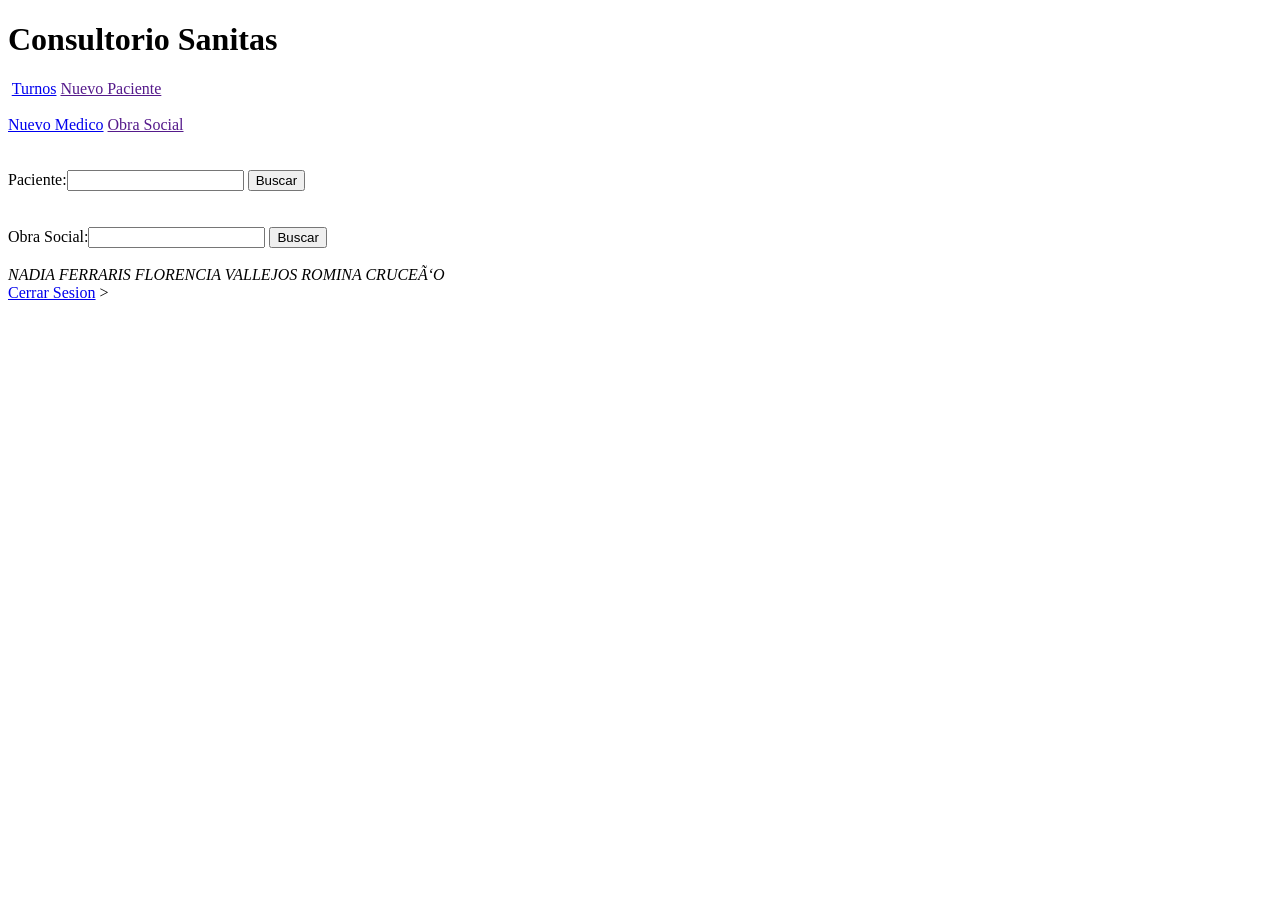
==== web/Administrador.html @ d0bfa272 "consulturio" ====
<!DOCTYPE html>

<div class="overlay text-center">
    <h1 class="title-3 ver-ali"> Consultorio Sanitas</h1>
    <span class="text-center title-2"></span>
    <div class="title-4 let-white">
  
<div class="menu">
  <a class="a-1" href="https://cdpn.io/Jack_BSK/debug/PoZyePd/vWMRwRDmoKQr"><img src="https://image.flaticon.com/icons/png/512/17/17547.png" alt=""></a>
  <a href="Turnos.html">Turnos</a>
  <a href="">Nuevo Paciente</a>
  <br><br>
  <a href="Nuevo Medico.html">Nuevo Medico</a>
  <a href="">Obra Social</a>
  </div>
<!--Encabezado-->
<div class="main-section">
    <br><br>
      <form action="Spaciente" method="post">
           Paciente:<input type="number" name="idDNI"> <input type="submit" value="Buscar">
       </form>
            <br><br>
      <form action="Sobrasocial" method="post">
           Obra Social:<input type="text" name="obrasocial"> <input type="submit" value="Buscar">
            <br><br>
      </form>  
   </div>
    <div>
        
      <span><a href="" target="_blank"><i class=""></i></a></span>
      <span class="logos"><a href="" target="_blank"><i class=""></i></a></span>
      <span class="logos"><a href="" target="_blank"><i class=""></i></a></span>
      <span class="logos"><a href="" target="_blank"><i class=""></i></a></span>
    </div>
  </div>
</div>
<section class="text-center main-a">
  <i class="fas fa-copyright">NADIA FERRARIS FLORENCIA VALLEJOS ROMINA CRUCEÑO</i>
</section>
<a href="index.html">Cerrar Sesion</a>
<!-- integerpas -->

<!--
Click nbfs://nbhost/SystemFileSystem/Templates/Licenses/license-default.txt to change this license
Click nbfs://nbhost/SystemFileSystem/Templates/JSP_Servlet/Html.html to edit this template
-->
<html>
    <head>
       
        <title>Consultorio Sanitas</title>
        <meta charset="UTF-8">
        <meta name="viewport" content="width=device-width, initial-scale=1.0">
    </head>
    <body> >
        <form action="Sadministrador" method="post">
    
        </form>
        <div></div>
    </body>
</html>
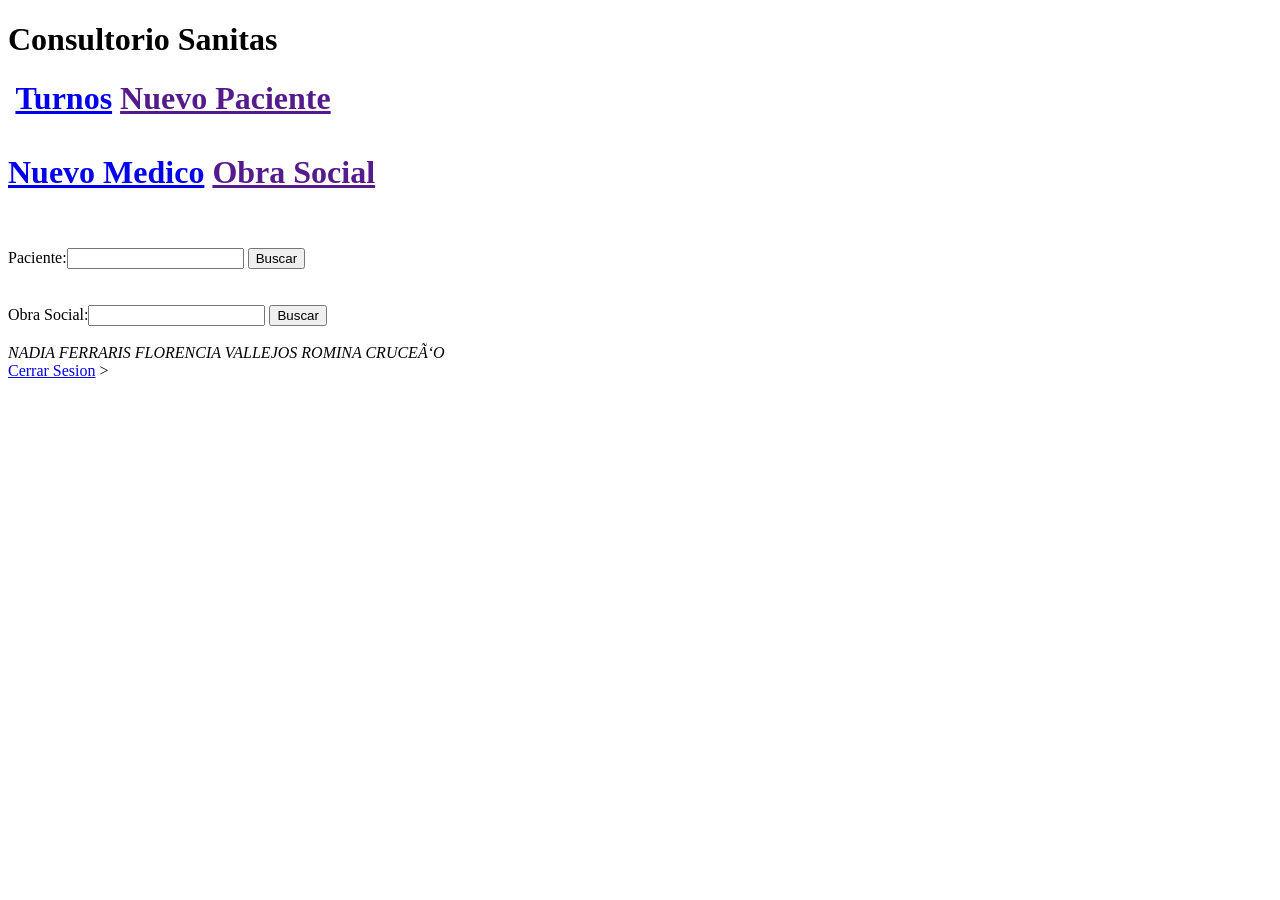
==== commit 4f32896c: "consulturio" ====
--- a/web/Administrador.html
+++ b/web/Administrador.html
@@ -5,7 +5,8 @@
     <span class="text-center title-2"></span>
     <div class="title-4 let-white">
   
-<div class="menu">
+  <h1 class="menu">
+  <div class="menu">
   <a class="a-1" href="https://cdpn.io/Jack_BSK/debug/PoZyePd/vWMRwRDmoKQr"><img src="https://image.flaticon.com/icons/png/512/17/17547.png" alt=""></a>
   <a href="Turnos.html">Turnos</a>
   <a href="">Nuevo Paciente</a>
@@ -13,15 +14,16 @@
   <a href="Nuevo Medico.html">Nuevo Medico</a>
   <a href="">Obra Social</a>
   </div>
+      </h1> 
 <!--Encabezado-->
 <div class="main-section">
     <br><br>
       <form action="Spaciente" method="post">
-           Paciente:<input type="number" name="idDNI"> <input type="submit" value="Buscar">
+           Paciente:<input type="number" name="idDNI"> <input type="submit" value="Buscar"> <!--sigue mostrando pantalla blanca-->
        </form>
             <br><br>
       <form action="Sobrasocial" method="post">
-           Obra Social:<input type="text" name="obrasocial"> <input type="submit" value="Buscar">
+           Obra Social:<input type="text" name="obrasocial"> <input type="submit" value="Buscar"> <!--le falta redireccionar a la web ya tiene tabla-->
             <br><br>
       </form>  
    </div>
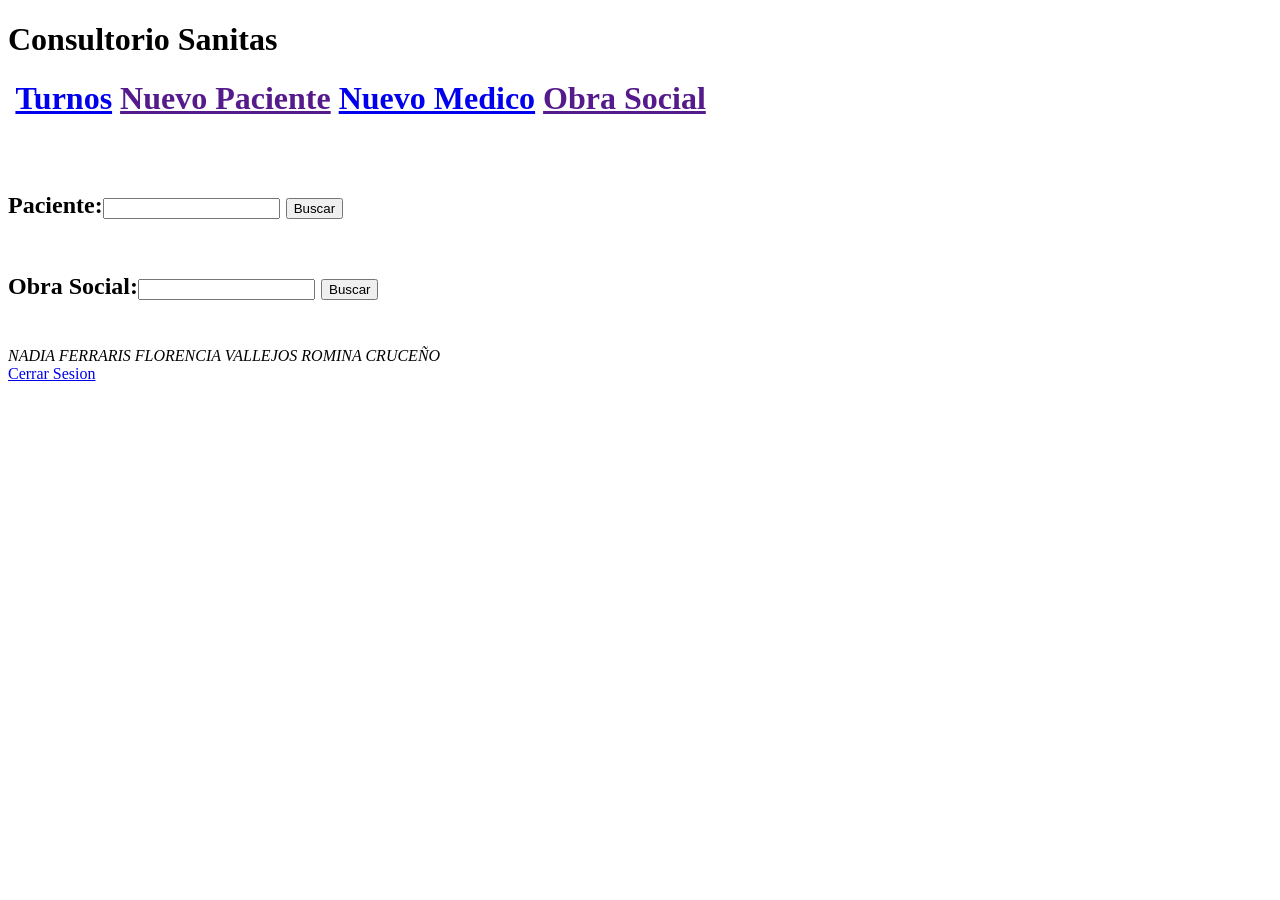
==== commit c8028447: "consulturio" ====
--- a/web/Administrador.html
+++ b/web/Administrador.html
@@ -4,18 +4,17 @@
     <h1 class="title-3 ver-ali"> Consultorio Sanitas</h1>
     <span class="text-center title-2"></span>
     <div class="title-4 let-white">
-  
-  <h1 class="menu">
+ <h1>
   <div class="menu">
   <a class="a-1" href="https://cdpn.io/Jack_BSK/debug/PoZyePd/vWMRwRDmoKQr"><img src="https://image.flaticon.com/icons/png/512/17/17547.png" alt=""></a>
   <a href="Turnos.html">Turnos</a>
   <a href="">Nuevo Paciente</a>
-  <br><br>
   <a href="Nuevo Medico.html">Nuevo Medico</a>
   <a href="">Obra Social</a>
   </div>
       </h1> 
 <!--Encabezado-->
+<h2>
 <div class="main-section">
     <br><br>
       <form action="Spaciente" method="post">
@@ -25,7 +24,8 @@
       <form action="Sobrasocial" method="post">
            Obra Social:<input type="text" name="obrasocial"> <input type="submit" value="Buscar"> <!--le falta redireccionar a la web ya tiene tabla-->
             <br><br>
-      </form>  
+      </form> 
+</h2>
    </div>
     <div>
         
@@ -40,23 +40,4 @@
   <i class="fas fa-copyright">NADIA FERRARIS FLORENCIA VALLEJOS ROMINA CRUCEÑO</i>
 </section>
 <a href="index.html">Cerrar Sesion</a>
-<!-- integerpas -->
 
-<!--
-Click nbfs://nbhost/SystemFileSystem/Templates/Licenses/license-default.txt to change this license
-Click nbfs://nbhost/SystemFileSystem/Templates/JSP_Servlet/Html.html to edit this template
--->
-<html>
-    <head>
-       
-        <title>Consultorio Sanitas</title>
-        <meta charset="UTF-8">
-        <meta name="viewport" content="width=device-width, initial-scale=1.0">
-    </head>
-    <body> >
-        <form action="Sadministrador" method="post">
-    
-        </form>
-        <div></div>
-    </body>
-</html>
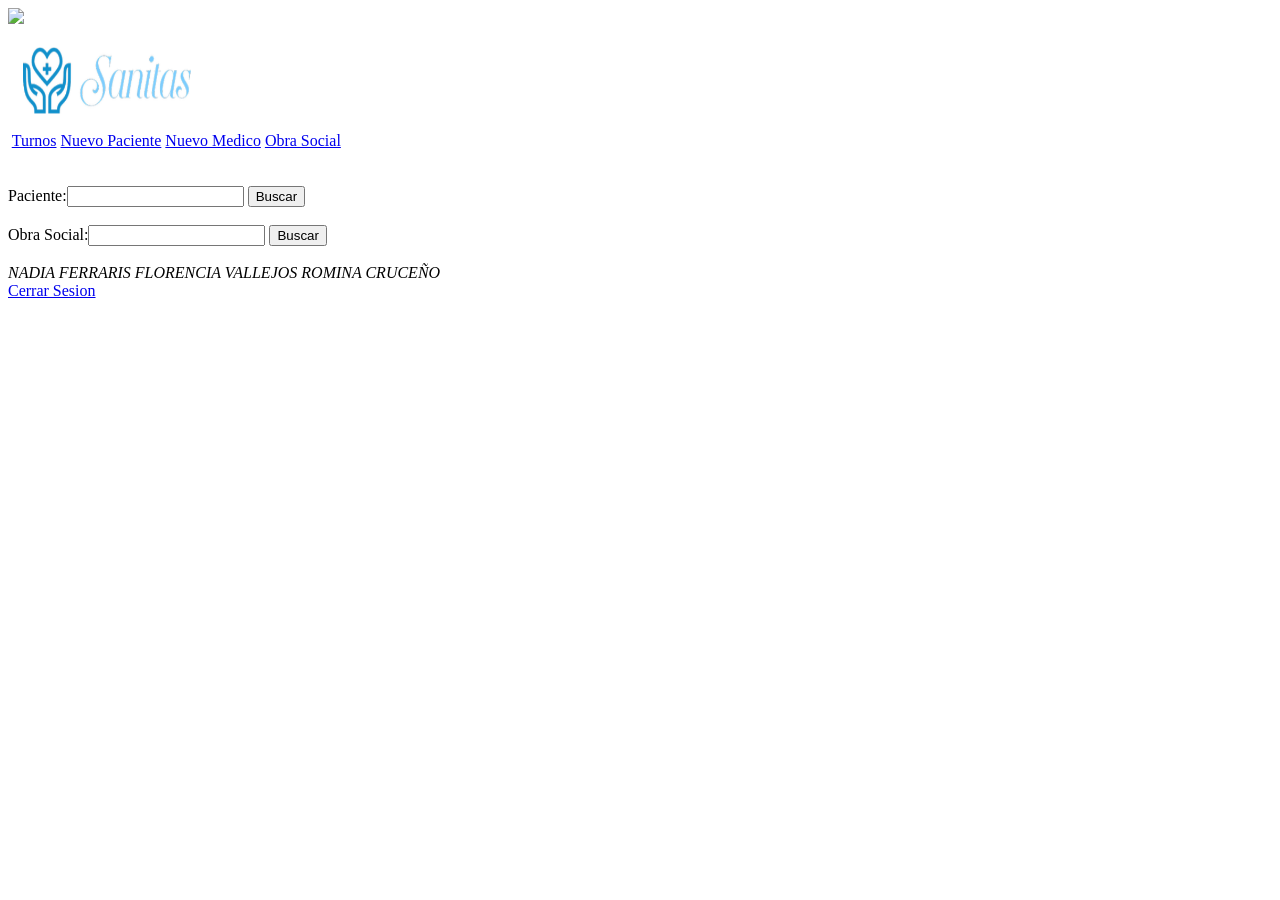
==== commit 78641c64: "" ====
--- a/web/Administrador.html
+++ b/web/Administrador.html
@@ -1,34 +1,47 @@
 <!DOCTYPE html>
 
-<div class="overlay text-center">
-    <h1 class="title-3 ver-ali"> Consultorio Sanitas</h1>
+<html>
+    <head>
+       
+        <title>Administrador</title>
+        <meta charset="UTF-8">
+        <meta name="viewport" content="width=device-width, initial-scale=1.0">
+    </head>
+    <body> <img src="C:\Users\Marcos\Desktop\imagenes\fondo1.jpg">
+        <form action="Sadministrador" method="get">
+    
+        </form>
+        <div class="overlay text-center">
+    
+    <div class="titulo">
+                        <img src="Src/sanitas1.png" width="200" height="100" alt="50"/>
+                        
+                    </div>
     <span class="text-center title-2"></span>
     <div class="title-4 let-white">
- <h1>
-  <div class="menu">
+  
+<div class="menu">
   <a class="a-1" href="https://cdpn.io/Jack_BSK/debug/PoZyePd/vWMRwRDmoKQr"><img src="https://image.flaticon.com/icons/png/512/17/17547.png" alt=""></a>
-  <a href="Turnos.html">Turnos</a>
-  <a href="">Nuevo Paciente</a>
-  <a href="Nuevo Medico.html">Nuevo Medico</a>
-  <a href="">Obra Social</a>
+  <a href="Turno.html">Turnos</a>
+  <a href="NuevoPaciente.html">Nuevo Paciente</a>
+  <a href="NuevoMedico.html">Nuevo Medico</a>
+  <a href="ObraSocial.html">Obra Social</a>
   </div>
-      </h1> 
 <!--Encabezado-->
-<h2>
 <div class="main-section">
+    
     <br><br>
-      <form action="Spaciente" method="post">
-           Paciente:<input type="number" name="idDNI"> <input type="submit" value="Buscar"> <!--sigue mostrando pantalla blanca-->
-       </form>
+      <form action="Spaciente" method="get">
+           Paciente:<input type="number" name="dni"> <input type="submit" value="Buscar">
             <br><br>
-      <form action="Sobrasocial" method="post">
-           Obra Social:<input type="text" name="obrasocial"> <input type="submit" value="Buscar"> <!--le falta redireccionar a la web ya tiene tabla-->
+            </form> 
+      <form action="SobraSocial" method="get">
+           Obra Social:<input type="text" name="obraSocial"> <input type="submit" value="Buscar">
             <br><br>
       </form> 
-</h2>
+           
    </div>
     <div>
-        
       <span><a href="" target="_blank"><i class=""></i></a></span>
       <span class="logos"><a href="" target="_blank"><i class=""></i></a></span>
       <span class="logos"><a href="" target="_blank"><i class=""></i></a></span>
@@ -40,4 +53,6 @@
   <i class="fas fa-copyright">NADIA FERRARIS FLORENCIA VALLEJOS ROMINA CRUCEÑO</i>
 </section>
 <a href="index.html">Cerrar Sesion</a>
-
+<!-- integerpas -->
+    </body>
+</html>
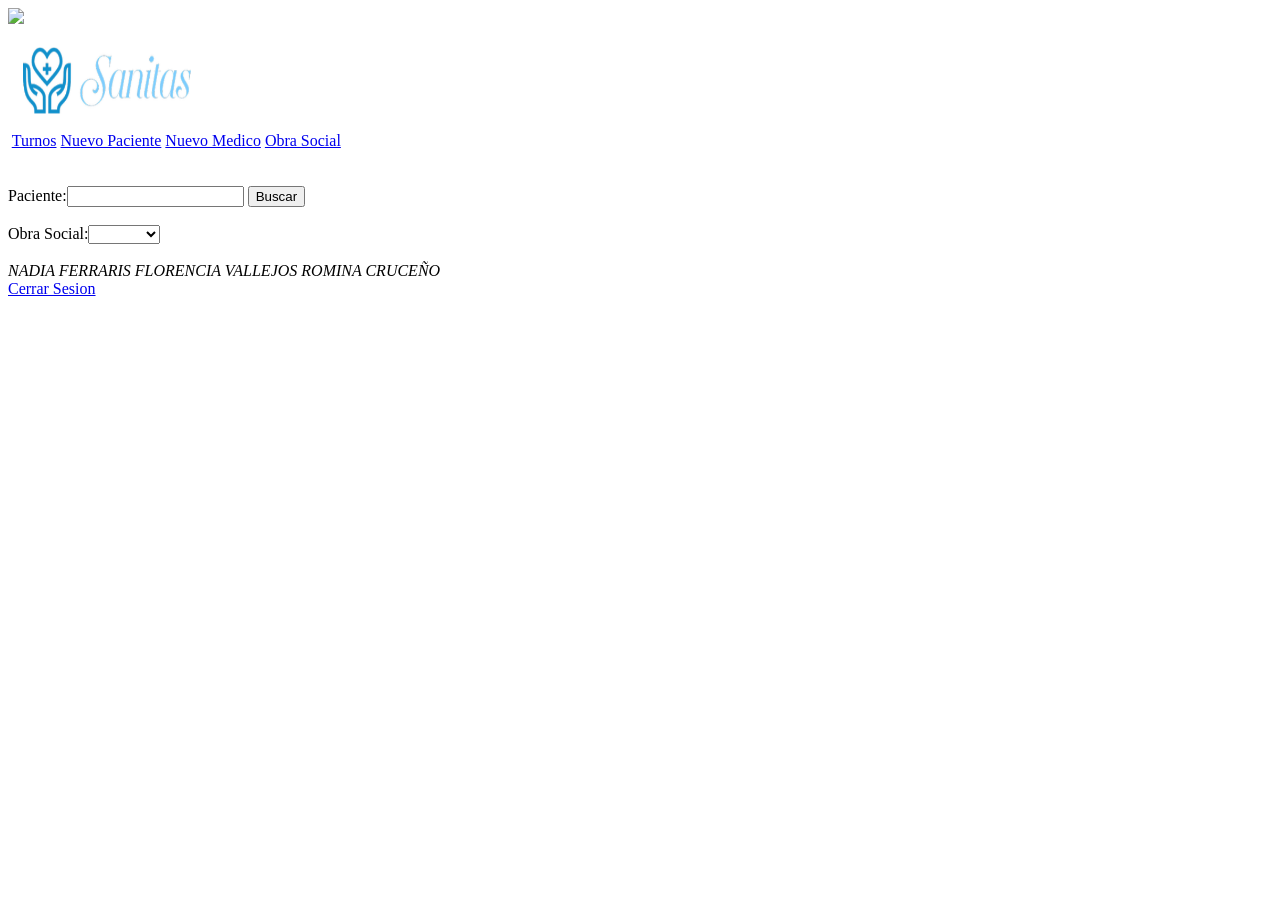
==== commit 5afae941: "" ====
--- a/web/Administrador.html
+++ b/web/Administrador.html
@@ -35,10 +35,15 @@
            Paciente:<input type="number" name="dni"> <input type="submit" value="Buscar">
             <br><br>
             </form> 
-      <form action="SobraSocial" method="get">
-           Obra Social:<input type="text" name="obraSocial"> <input type="submit" value="Buscar">
+      
+           Obra Social:<select type="text" name="obraSocial">
+               <option><option>Medicus</option>
+         <option>Galeno</option>
+         <option>Osde</option>
+         <option>Ioma</option></option>
+           </select>
             <br><br>
-      </form> 
+    
            
    </div>
     <div>
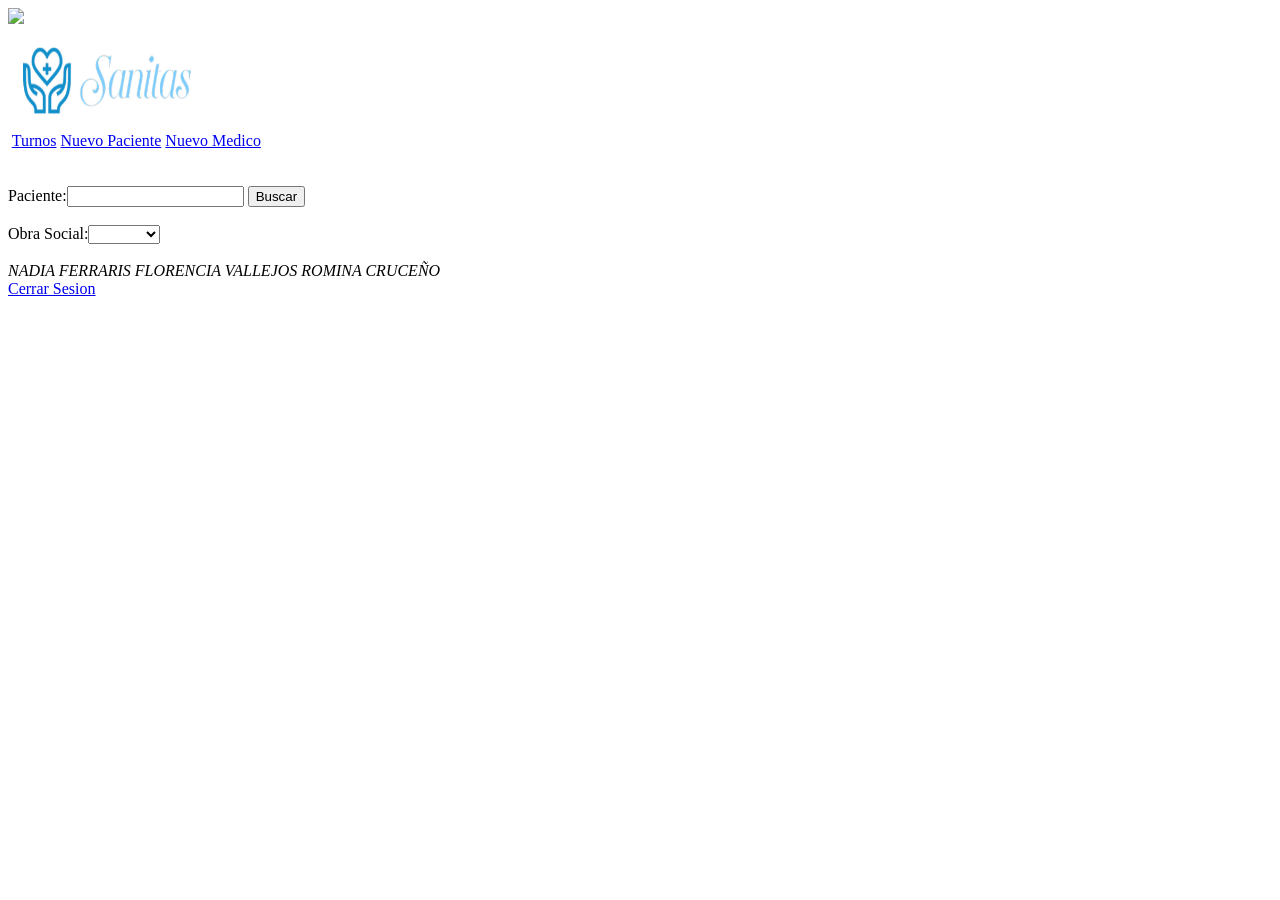
==== commit 34ab6ba2: "" ====
--- a/web/Administrador.html
+++ b/web/Administrador.html
@@ -25,14 +25,15 @@
   <a href="Turno.html">Turnos</a>
   <a href="NuevoPaciente.html">Nuevo Paciente</a>
   <a href="NuevoMedico.html">Nuevo Medico</a>
-  <a href="ObraSocial.html">Obra Social</a>
+  <!--<a href="ObraSocial.html">Obra Social</a>-->
   </div>
 <!--Encabezado-->
 <div class="main-section">
     
     <br><br>
-      <form action="Spaciente" method="get">
-           Paciente:<input type="number" name="dni"> <input type="submit" value="Buscar">
+      <form action="Spaciente" method="post">
+           Paciente:<input type="number" name="dni" id="inputDNi"> <input type="submit" value="Buscar" > <!--onClick="javascript: buscarPaciente()"-->
+          <!-- <input type="text" name="nombre" value="asdfasdf" id="inputNombre"> -->
             <br><br>
             </form> 
       
@@ -40,7 +41,7 @@
                <option><option>Medicus</option>
          <option>Galeno</option>
          <option>Osde</option>
-         <option>Ioma</option></option>
+         <option>Ioma</option>
            </select>
             <br><br>
     
@@ -59,5 +60,7 @@
 </section>
 <a href="index.html">Cerrar Sesion</a>
 <!-- integerpas -->
+        <script src="JS/jquery.js"></script>
+        <script src="JS/administrador.js":></script>
     </body>
 </html>
